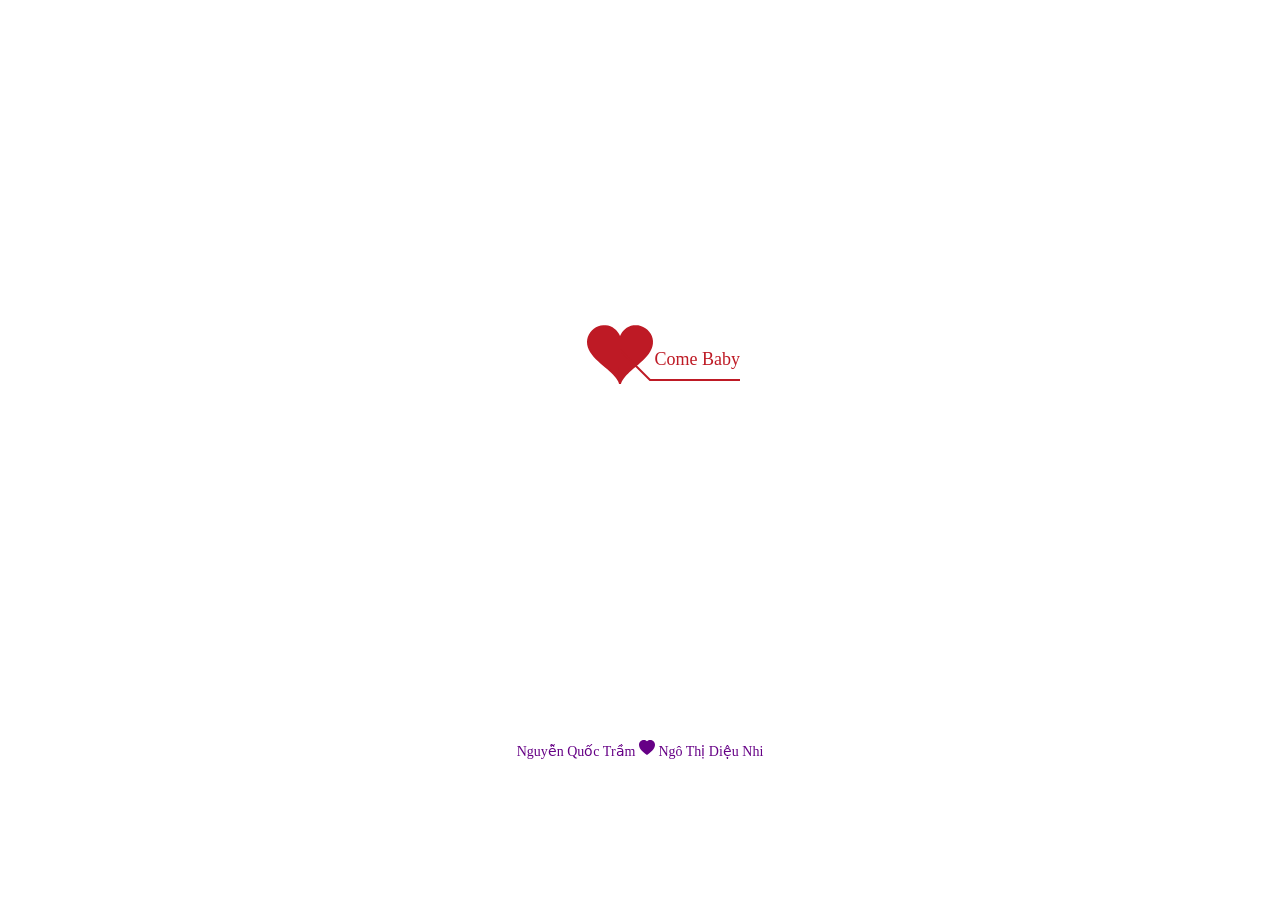
==== index.html @ cf55b3df "chage" ====
﻿<!DOCTYPE html PUBLIC "-//W3C//DTD XHTML 1.0 Strict//EN" "http://www.w3.org/TR/xhtml1/DTD/xhtml1-strict.dtd">
<html xml:lang="en" xmlns="http://www.w3.org/1999/xhtml">
<head>
		<meta http-equiv="Content-Type" content="text/html; charset=UTF-8">
		<link rel="icon" type="image/png" href="http://imgur.com/CILKGax.png">
		<title>3018</title>	    
        <link type="text/css" rel="stylesheet" href="./qd/default.css">
		<script type="text/javascript" src="./qd/jquery.min.js"></script>
		<script type="text/javascript" src="./qd/jscex.min.js"></script>
		<script type="text/javascript" src="./qd/jscex-parser.js"></script>
		<script type="text/javascript" src="./qd/jscex-jit.js"></script>
		<script type="text/javascript" src="./qd/jscex-builderbase.min.js"></script>
		<script type="text/javascript" src="./qd/jscex-async.min.js"></script>
		<script type="text/javascript" src="./qd/jscex-async-powerpack.min.js"></script>
		<script type="text/javascript" src="./qd/functions.js" charset="utf-8"></script>
		<script type="text/javascript" src="./qd/love.js" charset="utf-8"></script>
	    <style type="text/css"></style>

</head>
    <body>
        <div id="main">
             <div id="wrap">
                <div id="text">
			        <div id="code">
									<!-- (1) CHỈNH SỬA LỜI CỦA BẠN TẠI ĐÂY-->
			      <font color="#3500ff"><span class="say">Chào người con gái anh yêu,</span><br>
						<span class="say">Em có nhớ chúng ta yêu nhau được bao nhiêu ngày không ?</span><br>
						<span class="say">Anh thì nhớ rất rõ đấy.</span><br>
						<span class="say"> </span><br>
						<span class="say">Người ta nói bệnh nào cũng có thuốc chữa</span><br>
						<span class="say">Anh đã không tin điều đó nữa đến khi anh gặp em</span><br>
						<span class="say">Anh đã phát hiện ra anh đã mang một căn bệnh mà có lẽ,</span><br>
						<span class="say">Có lẽ sẽ không bao giờ có thuốc điều trị</span><br>
						<span class="say">Đó là căn bệnh hạnh phúc nhất mà anh mai mắn được mắc phải</span><br>
						<span class="say">Đó là bệnh yêu em quá nhiều ^^</span><br>
						<span class="say">Yêu em cho đến khi nào anh không còn tồn tại <3</span><br>
						<span class="say">Hãy cứ tin em nhé.</span><br>
						<span class="say"> </span><br>
                        <span class="say"><span class="space"></span> -- Anh yêu Em --</span>
						<!-- Chỉnh sửa đoạn này -->
			  </font></p>
      </div>
                </div>
                <div id="clock-box">
					<span class="STYLE1"> Thời gian đã yêu em</span>
                  <div id="clock"></div>
              </div>
                <canvas id="canvas" width="1100" height="680"></canvas>
            </div>
            
        </div>
    
    <script>
    </script>

    <script>
    (function(){
        var canvas = $('#canvas');
		
        if (!canvas[0].getContext) {
            $("#error").show();
            return false;        }

        var width = canvas.width();
        var height = canvas.height();        
        canvas.attr("width", width);
        canvas.attr("height", height);
        var opts = {
            seed: {
                x: width / 2 - 20,
                color: "rgb(190, 26, 37)",
                scale: 2
            },
            branch: [
                [535, 680, 570, 250, 500, 200, 30, 100, [
                    [540, 500, 455, 417, 340, 400, 13, 100, [
                        [450, 435, 434, 430, 394, 395, 2, 40]
                    ]],
                    [550, 445, 600, 356, 680, 345, 12, 100, [
                        [578, 400, 648, 409, 661, 426, 3, 80]
                    ]],
                    [539, 281, 537, 248, 534, 217, 3, 40],
                    [546, 397, 413, 247, 328, 244, 9, 80, [
                        [427, 286, 383, 253, 371, 205, 2, 40],
                        [498, 345, 435, 315, 395, 330, 4, 60]
                    ]],
                    [546, 357, 608, 252, 678, 221, 6, 100, [
                        [590, 293, 646, 277, 648, 271, 2, 80]
                    ]]
                ]] 
            ],
            bloom: {
                num: 700,
                width: 1080,
                height: 650,
            },
            footer: {
                width: 1200,
                height: 5,
                speed: 10,
            }
        }

        var tree = new Tree(canvas[0], width, height, opts);
        var seed = tree.seed;
        var foot = tree.footer;
        var hold = 1;

        canvas.click(function(e) {
            var offset = canvas.offset(), x, y;
            x = e.pageX - offset.left;
            y = e.pageY - offset.top;
            if (seed.hover(x, y)) {
                hold = 0; 
                canvas.unbind("click");
                canvas.unbind("mousemove");
                canvas.removeClass('hand');
            }
        }).mousemove(function(e){
            var offset = canvas.offset(), x, y;
            x = e.pageX - offset.left;
            y = e.pageY - offset.top;
            canvas.toggleClass('hand', seed.hover(x, y));
        });

        var seedAnimate = eval(Jscex.compile("async", function () {
            seed.draw();
            while (hold) {
                $await(Jscex.Async.sleep(10));
            }
            while (seed.canScale()) {
                seed.scale(0.95);
                $await(Jscex.Async.sleep(10));
            }
            while (seed.canMove()) {
                seed.move(0, 2);
                foot.draw();
                $await(Jscex.Async.sleep(10));
            }
        }));

        var growAnimate = eval(Jscex.compile("async", function () {
            do {
    	        tree.grow();
                $await(Jscex.Async.sleep(10));
            } while (tree.canGrow());
        }));

        var flowAnimate = eval(Jscex.compile("async", function () {
            do {
    	        tree.flower(2);
                $await(Jscex.Async.sleep(10));
            } while (tree.canFlower());
        }));

        var moveAnimate = eval(Jscex.compile("async", function () {
            tree.snapshot("p1", 240, 0, 610, 680);
            while (tree.move("p1", 500, 0)) {
                foot.draw();
                $await(Jscex.Async.sleep(10));
            }
            foot.draw();
            tree.snapshot("p2", 500, 0, 610, 680);

            canvas.parent().css("background", "url(" + tree.toDataURL('image/png') + ")");
            canvas.css("background", "#ffe");
            $await(Jscex.Async.sleep(300));
            canvas.css("background", "none");
        }));

        var jumpAnimate = eval(Jscex.compile("async", function () {
            var ctx = tree.ctx;
            while (true) {
                tree.ctx.clearRect(0, 0, width, height);
                tree.jump();
                foot.draw();
                $await(Jscex.Async.sleep(25));
            }
        }));

        var textAnimate = eval(Jscex.compile("async", function () {
		    var together = new Date();
		    var year = 2021, month = 2, day = 20; // (2) thay đổi ngày tháng năm yêu nhau tại đây
		    together.setFullYear(year, month - 1, day); 			
		    together.setHours(0);							
		    together.setMinutes(0);				
		    together.setSeconds(0);					
		    together.setMilliseconds(0);			

		    $("#code").show().typewriter();
            $("#clock-box").fadeIn(500);
            while (true) {
                timeElapse(together);
                $await(Jscex.Async.sleep(1000));
            }
        }));

        var runAsync = eval(Jscex.compile("async", function () {
            $await(seedAnimate());
            $await(growAnimate());
            $await(flowAnimate());
            $await(moveAnimate());

            textAnimate().start();

            $await(jumpAnimate());
        }));

        runAsync().start();
    })();
    </script>
<div style="text-align:center;margin:50px 0; font:normal 14px/24px 'MicroSoft YaHei';">
					<!-- BẠN XÓA DÒNG NÀY CŨNG ĐƯỢC -->
<p>Nguyễn Quốc Trầm <i><svg xmlns="http://www.w3.org/2000/svg" width="16" height="16" fill="currentColor" class="bi bi-heart-fill" viewBox="0 0 16 16">
    <path fill-rule="evenodd" d="M8 1.314C12.438-3.248 23.534 4.735 8 15-7.534 4.736 3.562-3.248 8 1.314z"/>
  </svg></i> Ngô Thị Diệu Nhi</p>

</div>
<iframe src="https://www.nhaccuatui.com/mh/background/wEDDjGdQh1pn" width="1" height="1" frameborder="0" allowfullscreen></iframe> <!-- (3) Thay đổi nhạc tại đây-->

<style>

</style>
</body>

</html>
---- qd/default.css ----
body{margin:0;padding:0;background-image:url("http://imgur.com/9SHW2XH.jpg");background-size:cover;background-repeat:no-repeat;font-size:14px;font-family:'sans-serif','sans-serif',sans-serif;color:#660086;overflow:auto}
a {color:##00ff45;font-size:14px;text-decoration:none;}
#main{width:100%;}
#wrap{position:relative;margin:0 auto;width:1100px;height:680px;margin-top:10px;}
#text{width:400px;height:425px;left:60px;top:80px;position:absolute;}
#code{display:none;font-size:16px;}
#clock-box {position:absolute;left:60px;top:550px;font-size:28px;display:none;}
#clock-box a {font-size:28px;text-decoration:none;}
#clock{margin-left:48px;}
#clock .digit {font-size:64px;}
#canvas{margin:0 auto;width:1100px;height:680px;}
#error{margin:0 auto;text-align:center;margin-top:60px;display:none;}
.hand{cursor:pointer;}
#code{width: 500px; color: #3b6900; font-family:cursive;}
.space{margin-right:150px;}
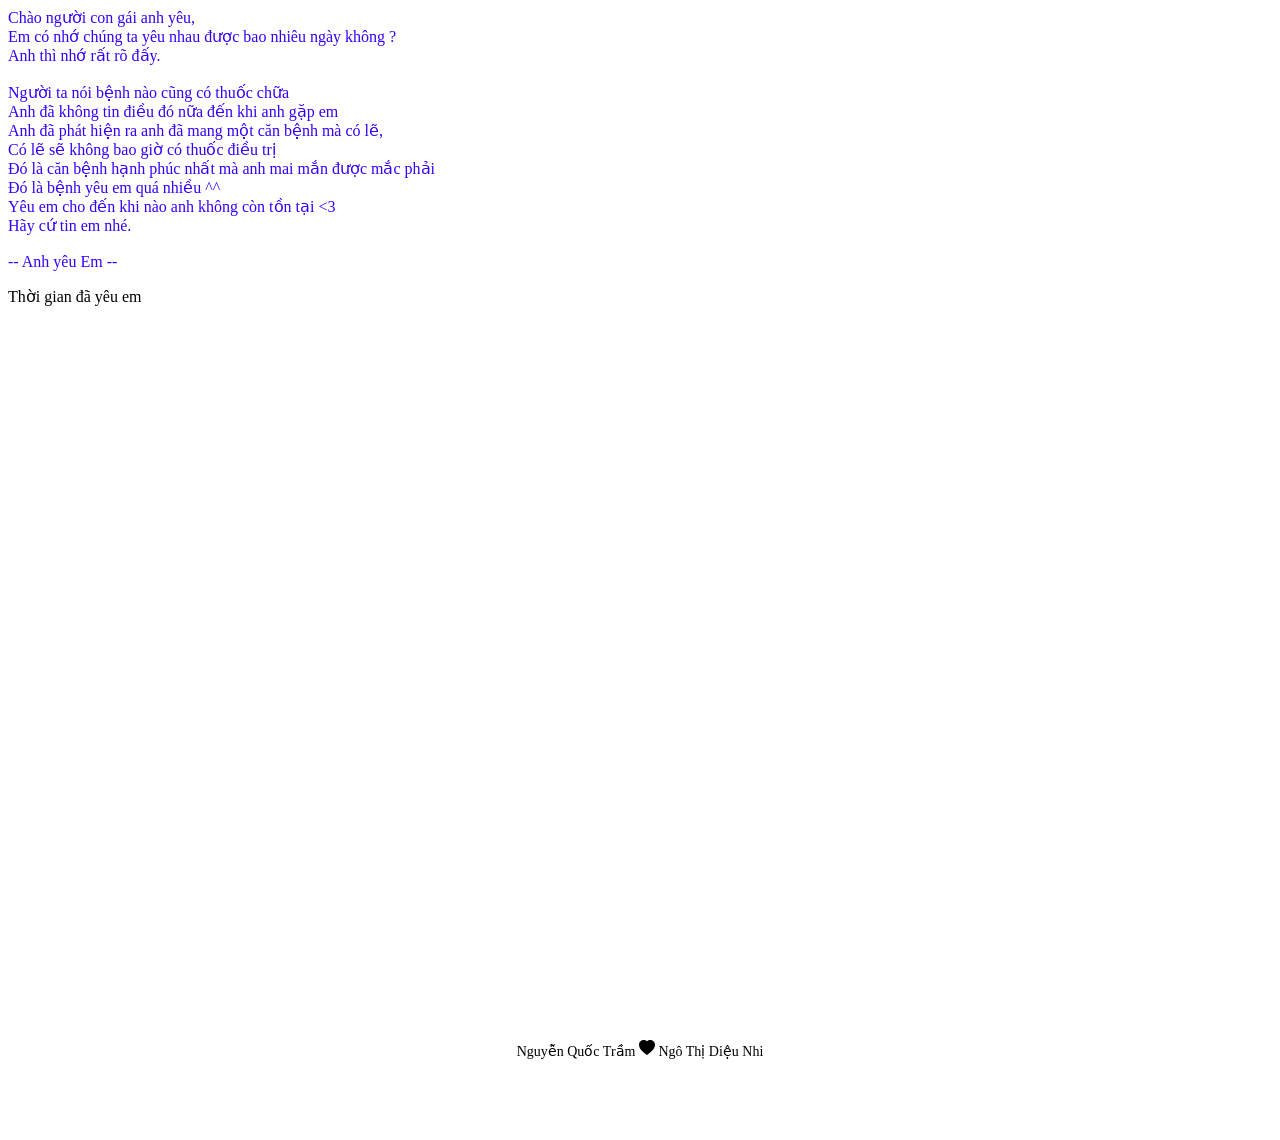
==== commit bdd18a71: "x" ====
--- a/index.html
+++ b/index.html
@@ -1,9 +1,9 @@
-﻿<!DOCTYPE html PUBLIC "-//W3C//DTD XHTML 1.0 Strict//EN" "http://www.w3.org/TR/xhtml1/DTD/xhtml1-strict.dtd">
+<!DOCTYPE html PUBLIC "-//W3C//DTD XHTML 1.0 Strict//EN" "http://www.w3.org/TR/xhtml1/DTD/xhtml1-strict.dtd">
 <html xml:lang="en" xmlns="http://www.w3.org/1999/xhtml">
 <head>
 		<meta http-equiv="Content-Type" content="text/html; charset=UTF-8">
 		<link rel="icon" type="image/png" href="http://imgur.com/CILKGax.png">
-		<title>3018</title>	    
+		<title>Anh Yêu Em</title>	    
         <link type="text/css" rel="stylesheet" href="./qd/default.css">
 		<script type="text/javascript" src="./qd/jquery.min.js"></script>
 		<script type="text/javascript" src="./qd/jscex.min.js"></script>
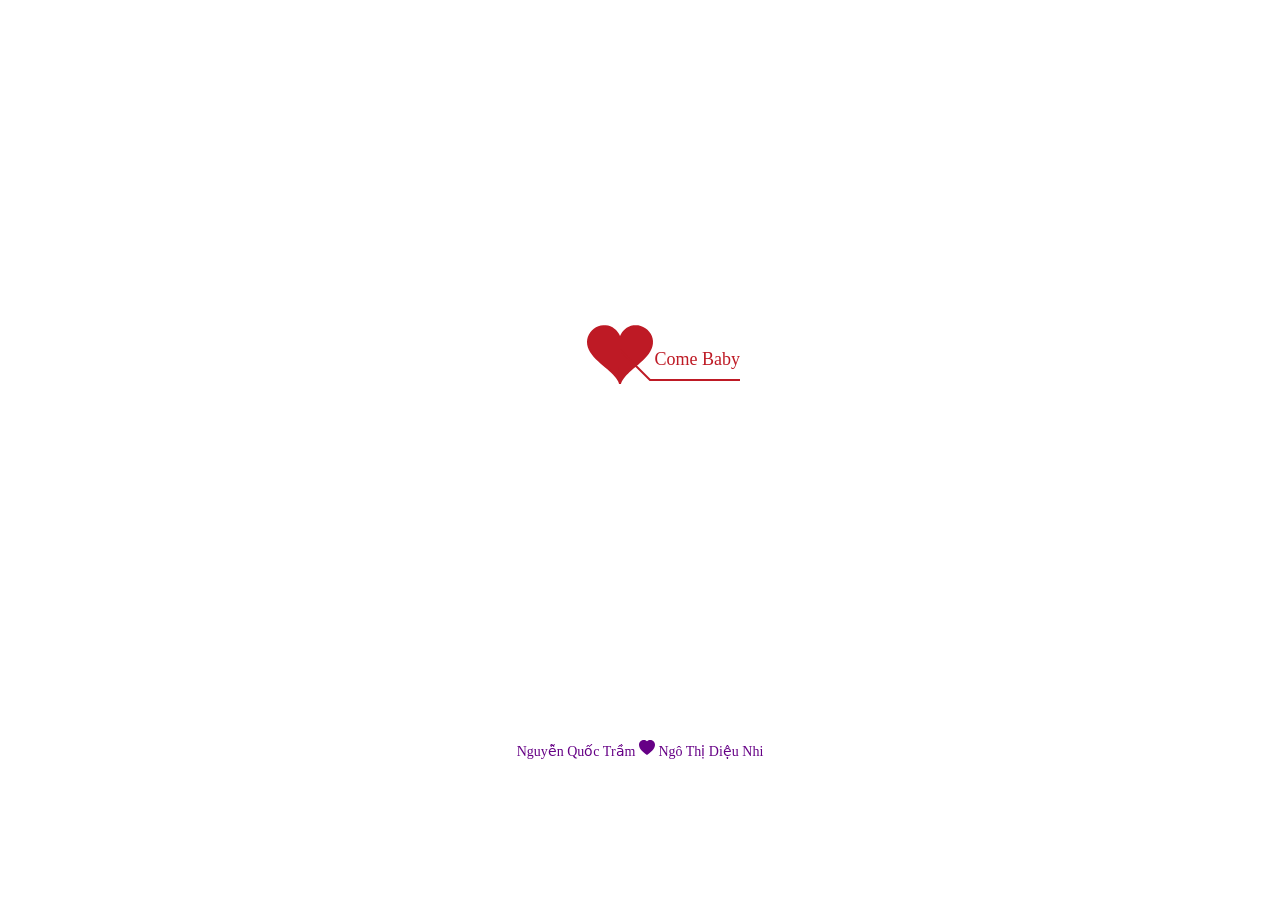
==== commit b6f62bee: "Update index.html" ====
--- a/index.html
+++ b/index.html
@@ -1,4 +1,4 @@
-<!DOCTYPE html PUBLIC "-//W3C//DTD XHTML 1.0 Strict//EN" "http://www.w3.org/TR/xhtml1/DTD/xhtml1-strict.dtd">
+﻿<!DOCTYPE html PUBLIC "-//W3C//DTD XHTML 1.0 Strict//EN" "http://www.w3.org/TR/xhtml1/DTD/xhtml1-strict.dtd">
 <html xml:lang="en" xmlns="http://www.w3.org/1999/xhtml">
 <head>
 		<meta http-equiv="Content-Type" content="text/html; charset=UTF-8">
--- a/qd/default.css
+++ b/qd/default.css
@@ -0,0 +1,15 @@
+body{margin:0;padding:0;background-image:url("http://imgur.com/9SHW2XH.jpg");background-size:cover;background-repeat:no-repeat;font-size:14px;font-family:'sans-serif','sans-serif',sans-serif;color:#660086;overflow:auto}
+a {color:##00ff45;font-size:14px;text-decoration:none;}
+#main{width:100%;}
+#wrap{position:relative;margin:0 auto;width:1100px;height:680px;margin-top:10px;}
+#text{width:400px;height:425px;left:60px;top:80px;position:absolute;}
+#code{display:none;font-size:16px;}
+#clock-box {position:absolute;left:60px;top:550px;font-size:28px;display:none;}
+#clock-box a {font-size:28px;text-decoration:none;}
+#clock{margin-left:48px;}
+#clock .digit {font-size:64px;}
+#canvas{margin:0 auto;width:1100px;height:680px;}
+#error{margin:0 auto;text-align:center;margin-top:60px;display:none;}
+.hand{cursor:pointer;}
+#code{width: 500px; color: #3b6900; font-family:cursive;}
+.space{margin-right:150px;}
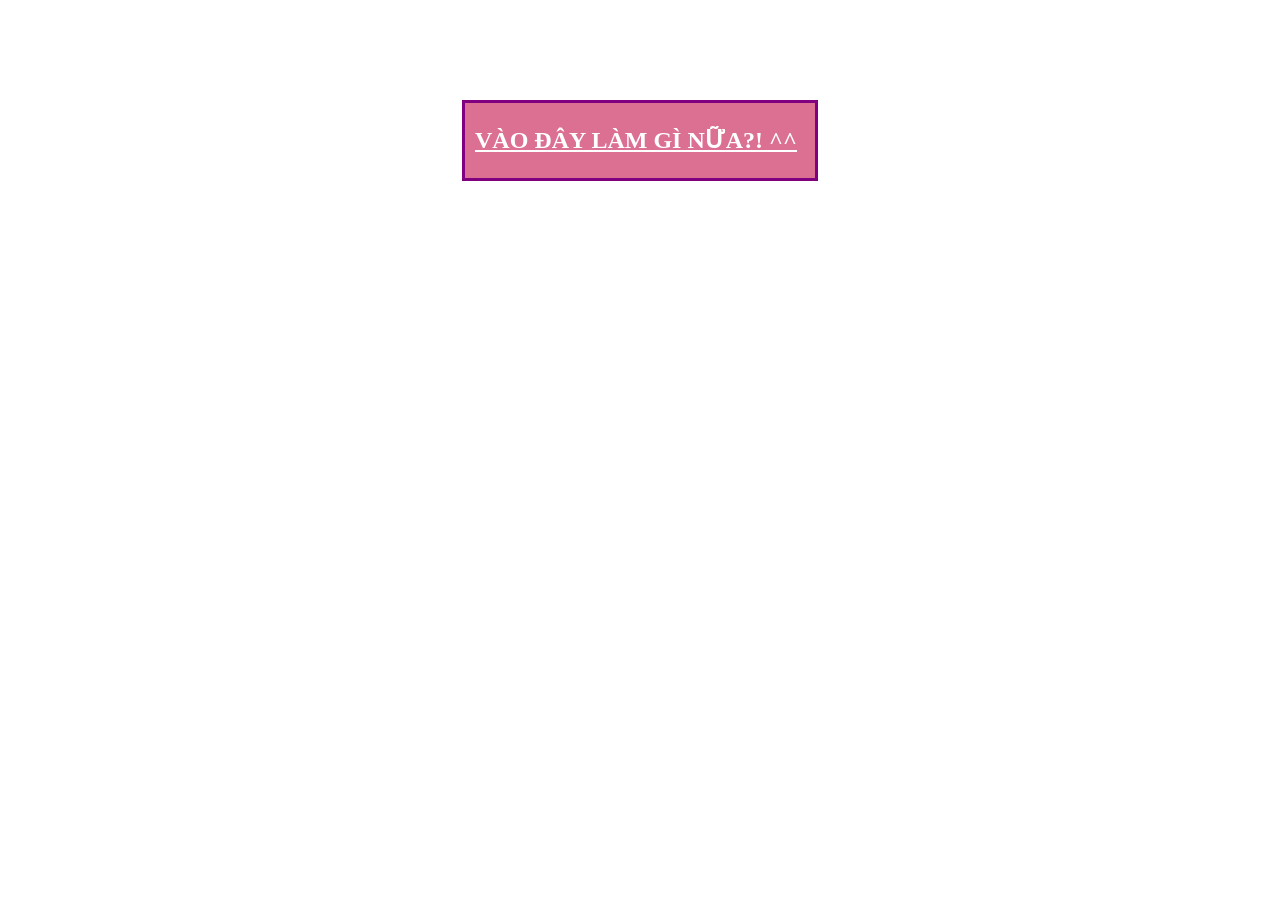
==== commit 3989f390: "1111" ====
--- a/index.html
+++ b/index.html
@@ -1,226 +1,11 @@
-﻿<!DOCTYPE html PUBLIC "-//W3C//DTD XHTML 1.0 Strict//EN" "http://www.w3.org/TR/xhtml1/DTD/xhtml1-strict.dtd">
-<html xml:lang="en" xmlns="http://www.w3.org/1999/xhtml">
+﻿<!DOCTYPE html>
 <head>
-		<meta http-equiv="Content-Type" content="text/html; charset=UTF-8">
-		<link rel="icon" type="image/png" href="http://imgur.com/CILKGax.png">
-		<title>Anh Yêu Em</title>	    
-        <link type="text/css" rel="stylesheet" href="./qd/default.css">
-		<script type="text/javascript" src="./qd/jquery.min.js"></script>
-		<script type="text/javascript" src="./qd/jscex.min.js"></script>
-		<script type="text/javascript" src="./qd/jscex-parser.js"></script>
-		<script type="text/javascript" src="./qd/jscex-jit.js"></script>
-		<script type="text/javascript" src="./qd/jscex-builderbase.min.js"></script>
-		<script type="text/javascript" src="./qd/jscex-async.min.js"></script>
-		<script type="text/javascript" src="./qd/jscex-async-powerpack.min.js"></script>
-		<script type="text/javascript" src="./qd/functions.js" charset="utf-8"></script>
-		<script type="text/javascript" src="./qd/love.js" charset="utf-8"></script>
-	    <style type="text/css"></style>
-
+    <link rel="stylesheet" href="a.css">
 </head>
+<html>
     <body>
-        <div id="main">
-             <div id="wrap">
-                <div id="text">
-			        <div id="code">
-									<!-- (1) CHỈNH SỬA LỜI CỦA BẠN TẠI ĐÂY-->
-			      <font color="#3500ff"><span class="say">Chào người con gái anh yêu,</span><br>
-						<span class="say">Em có nhớ chúng ta yêu nhau được bao nhiêu ngày không ?</span><br>
-						<span class="say">Anh thì nhớ rất rõ đấy.</span><br>
-						<span class="say"> </span><br>
-						<span class="say">Người ta nói bệnh nào cũng có thuốc chữa</span><br>
-						<span class="say">Anh đã không tin điều đó nữa đến khi anh gặp em</span><br>
-						<span class="say">Anh đã phát hiện ra anh đã mang một căn bệnh mà có lẽ,</span><br>
-						<span class="say">Có lẽ sẽ không bao giờ có thuốc điều trị</span><br>
-						<span class="say">Đó là căn bệnh hạnh phúc nhất mà anh mai mắn được mắc phải</span><br>
-						<span class="say">Đó là bệnh yêu em quá nhiều ^^</span><br>
-						<span class="say">Yêu em cho đến khi nào anh không còn tồn tại <3</span><br>
-						<span class="say">Hãy cứ tin em nhé.</span><br>
-						<span class="say"> </span><br>
-                        <span class="say"><span class="space"></span> -- Anh yêu Em --</span>
-						<!-- Chỉnh sửa đoạn này -->
-			  </font></p>
-      </div>
-                </div>
-                <div id="clock-box">
-					<span class="STYLE1"> Thời gian đã yêu em</span>
-                  <div id="clock"></div>
-              </div>
-                <canvas id="canvas" width="1100" height="680"></canvas>
-            </div>
-            
-        </div>
-    
-    <script>
-    </script>
-
-    <script>
-    (function(){
-        var canvas = $('#canvas');
-		
-        if (!canvas[0].getContext) {
-            $("#error").show();
-            return false;        }
-
-        var width = canvas.width();
-        var height = canvas.height();        
-        canvas.attr("width", width);
-        canvas.attr("height", height);
-        var opts = {
-            seed: {
-                x: width / 2 - 20,
-                color: "rgb(190, 26, 37)",
-                scale: 2
-            },
-            branch: [
-                [535, 680, 570, 250, 500, 200, 30, 100, [
-                    [540, 500, 455, 417, 340, 400, 13, 100, [
-                        [450, 435, 434, 430, 394, 395, 2, 40]
-                    ]],
-                    [550, 445, 600, 356, 680, 345, 12, 100, [
-                        [578, 400, 648, 409, 661, 426, 3, 80]
-                    ]],
-                    [539, 281, 537, 248, 534, 217, 3, 40],
-                    [546, 397, 413, 247, 328, 244, 9, 80, [
-                        [427, 286, 383, 253, 371, 205, 2, 40],
-                        [498, 345, 435, 315, 395, 330, 4, 60]
-                    ]],
-                    [546, 357, 608, 252, 678, 221, 6, 100, [
-                        [590, 293, 646, 277, 648, 271, 2, 80]
-                    ]]
-                ]] 
-            ],
-            bloom: {
-                num: 700,
-                width: 1080,
-                height: 650,
-            },
-            footer: {
-                width: 1200,
-                height: 5,
-                speed: 10,
-            }
-        }
-
-        var tree = new Tree(canvas[0], width, height, opts);
-        var seed = tree.seed;
-        var foot = tree.footer;
-        var hold = 1;
-
-        canvas.click(function(e) {
-            var offset = canvas.offset(), x, y;
-            x = e.pageX - offset.left;
-            y = e.pageY - offset.top;
-            if (seed.hover(x, y)) {
-                hold = 0; 
-                canvas.unbind("click");
-                canvas.unbind("mousemove");
-                canvas.removeClass('hand');
-            }
-        }).mousemove(function(e){
-            var offset = canvas.offset(), x, y;
-            x = e.pageX - offset.left;
-            y = e.pageY - offset.top;
-            canvas.toggleClass('hand', seed.hover(x, y));
-        });
-
-        var seedAnimate = eval(Jscex.compile("async", function () {
-            seed.draw();
-            while (hold) {
-                $await(Jscex.Async.sleep(10));
-            }
-            while (seed.canScale()) {
-                seed.scale(0.95);
-                $await(Jscex.Async.sleep(10));
-            }
-            while (seed.canMove()) {
-                seed.move(0, 2);
-                foot.draw();
-                $await(Jscex.Async.sleep(10));
-            }
-        }));
-
-        var growAnimate = eval(Jscex.compile("async", function () {
-            do {
-    	        tree.grow();
-                $await(Jscex.Async.sleep(10));
-            } while (tree.canGrow());
-        }));
-
-        var flowAnimate = eval(Jscex.compile("async", function () {
-            do {
-    	        tree.flower(2);
-                $await(Jscex.Async.sleep(10));
-            } while (tree.canFlower());
-        }));
-
-        var moveAnimate = eval(Jscex.compile("async", function () {
-            tree.snapshot("p1", 240, 0, 610, 680);
-            while (tree.move("p1", 500, 0)) {
-                foot.draw();
-                $await(Jscex.Async.sleep(10));
-            }
-            foot.draw();
-            tree.snapshot("p2", 500, 0, 610, 680);
-
-            canvas.parent().css("background", "url(" + tree.toDataURL('image/png') + ")");
-            canvas.css("background", "#ffe");
-            $await(Jscex.Async.sleep(300));
-            canvas.css("background", "none");
-        }));
-
-        var jumpAnimate = eval(Jscex.compile("async", function () {
-            var ctx = tree.ctx;
-            while (true) {
-                tree.ctx.clearRect(0, 0, width, height);
-                tree.jump();
-                foot.draw();
-                $await(Jscex.Async.sleep(25));
-            }
-        }));
-
-        var textAnimate = eval(Jscex.compile("async", function () {
-		    var together = new Date();
-		    var year = 2021, month = 2, day = 20; // (2) thay đổi ngày tháng năm yêu nhau tại đây
-		    together.setFullYear(year, month - 1, day); 			
-		    together.setHours(0);							
-		    together.setMinutes(0);				
-		    together.setSeconds(0);					
-		    together.setMilliseconds(0);			
-
-		    $("#code").show().typewriter();
-            $("#clock-box").fadeIn(500);
-            while (true) {
-                timeElapse(together);
-                $await(Jscex.Async.sleep(1000));
-            }
-        }));
-
-        var runAsync = eval(Jscex.compile("async", function () {
-            $await(seedAnimate());
-            $await(growAnimate());
-            $await(flowAnimate());
-            $await(moveAnimate());
-
-            textAnimate().start();
-
-            $await(jumpAnimate());
-        }));
-
-        runAsync().start();
-    })();
-    </script>
-<div style="text-align:center;margin:50px 0; font:normal 14px/24px 'MicroSoft YaHei';">
-					<!-- BẠN XÓA DÒNG NÀY CŨNG ĐƯỢC -->
-<p>Nguyễn Quốc Trầm <i><svg xmlns="http://www.w3.org/2000/svg" width="16" height="16" fill="currentColor" class="bi bi-heart-fill" viewBox="0 0 16 16">
-    <path fill-rule="evenodd" d="M8 1.314C12.438-3.248 23.534 4.735 8 15-7.534 4.736 3.562-3.248 8 1.314z"/>
-  </svg></i> Ngô Thị Diệu Nhi</p>
-
-</div>
-<iframe src="https://www.nhaccuatui.com/mh/background/wEDDjGdQh1pn" width="1" height="1" frameborder="0" allowfullscreen></iframe> <!-- (3) Thay đổi nhạc tại đây-->
-
-<style>
-
-</style>
-</body>
-
-</html>
+            <div class="note">
+                <a href="index1.html">VÀO ĐÂY LÀM GÌ NỮA?! ^^</a>
+            </div>  
+    </body>
+</html>
--- a/a.css
+++ b/a.css
@@ -0,0 +1,19 @@
+a{
+    color: white;
+    font-weight: bold;
+    font-size: 18pt;
+    width: 60%;
+    line-height: 75px;
+    text-align: center;
+    padding-left: 10px;
+}
+
+.note{
+    margin: auto;
+    width: 350px;
+    border: 3px solid purple;
+    background-color: palevioletred;
+}
+body{
+    margin-top: 100px;
+}
